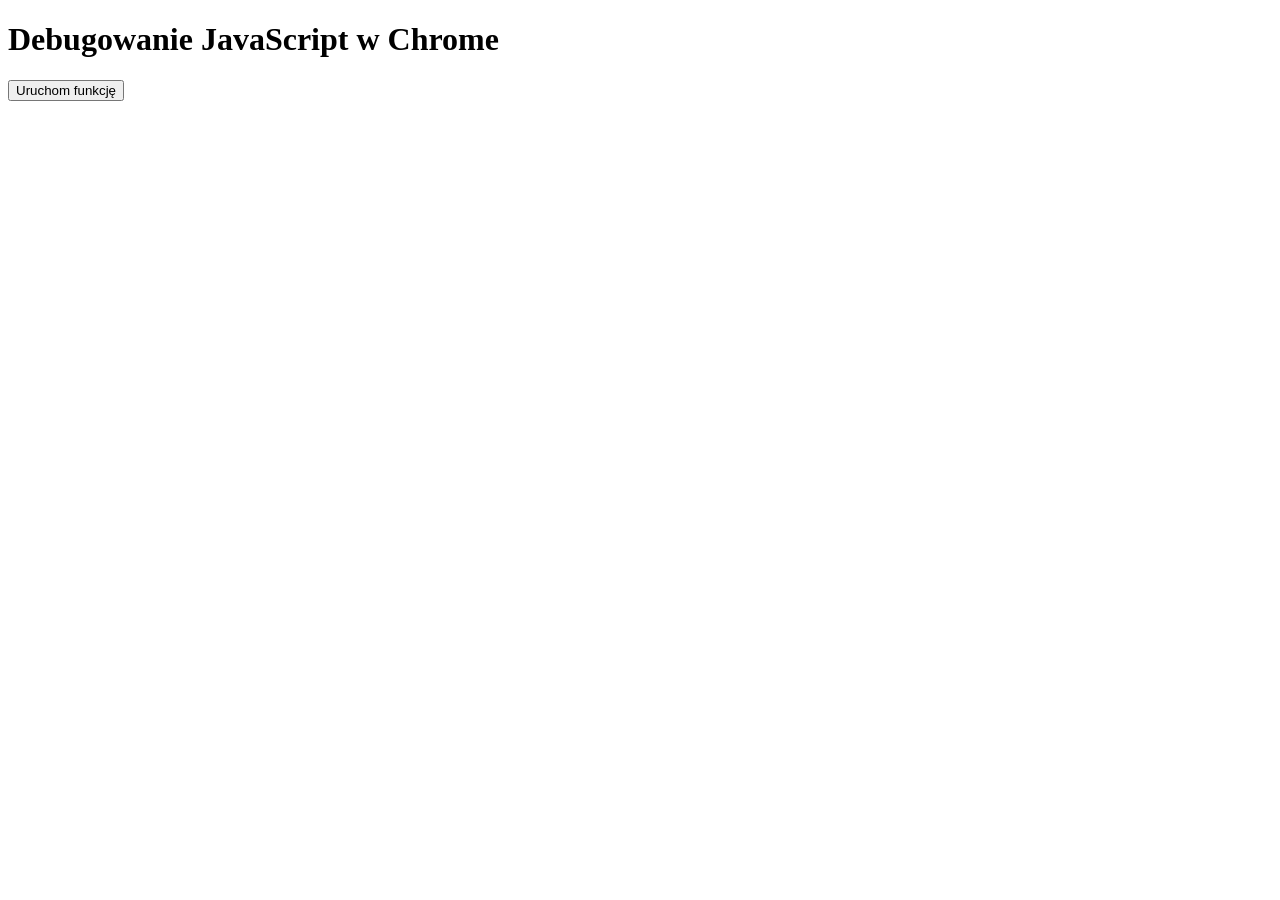
==== Podstawy-JS/31_Wprowadzenie_do_JavaScript_Typy_danych_zmienne_operatory/2-Debugger/Zasoby/index.html @ fe51e4ba "Dodanie lekcji podstaw JS" ====
<!DOCTYPE html>
<html lang="pl">
<head>
    <meta charset="UTF-8">
    <meta name="viewport" content="width=device-width, initial-scale=1.0">
    <title>Debugowanie w Chrome</title>
</head>
<body>
    <h1>Debugowanie JavaScript w Chrome</h1>
    <button id="startBtn">Uruchom funkcję</button>

    <script src="script.js"></script>
</body>
</html>
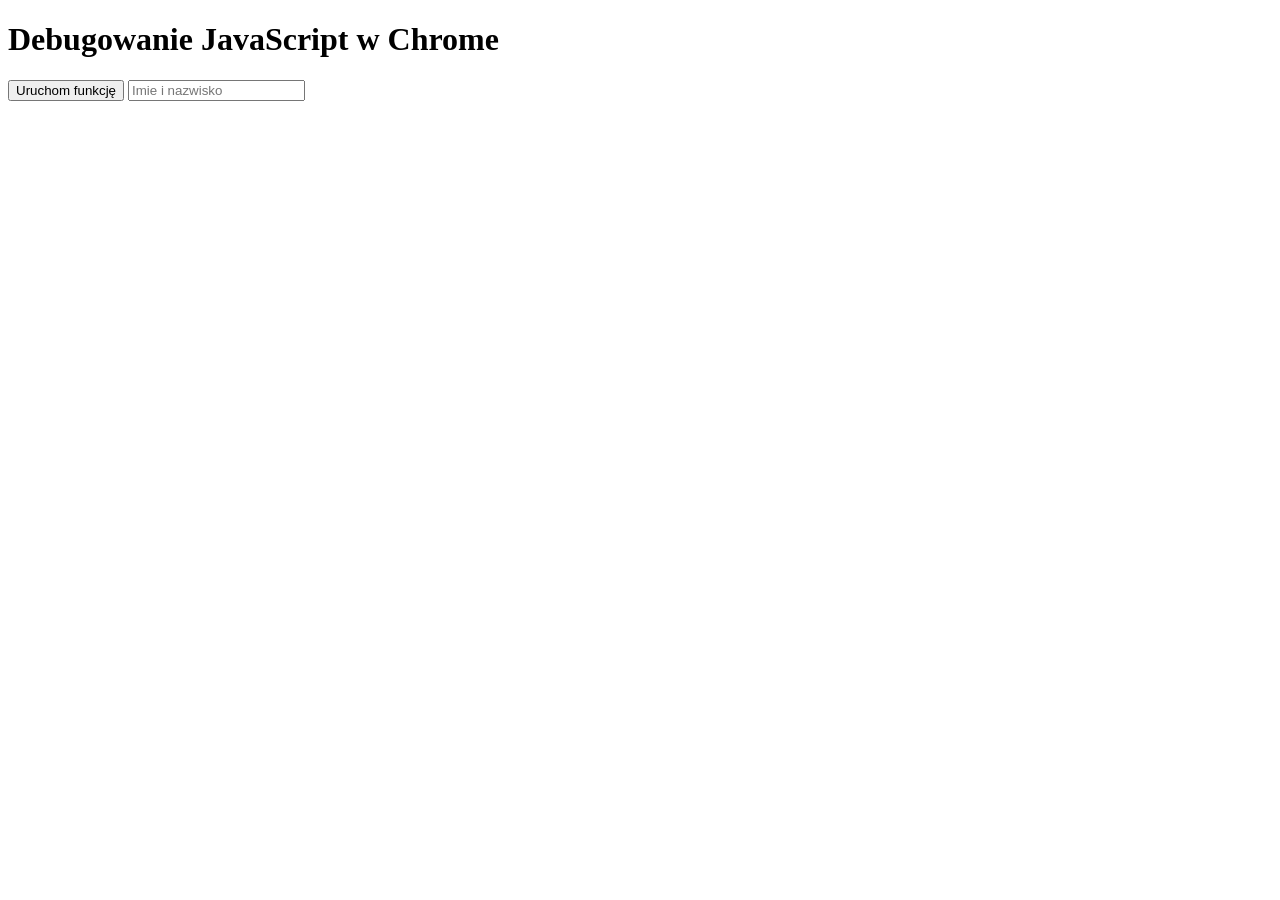
==== commit 88d45784: "Dodanie lekcji instrukcje if oraz petle" ====
--- a/Podstawy-JS/31_Wprowadzenie_do_JavaScript_Typy_danych_zmienne_operatory/2-Debugger/Zasoby/index.html
+++ b/Podstawy-JS/31_Wprowadzenie_do_JavaScript_Typy_danych_zmienne_operatory/2-Debugger/Zasoby/index.html
@@ -8,7 +8,7 @@
 <body>
     <h1>Debugowanie JavaScript w Chrome</h1>
     <button id="startBtn">Uruchom funkcję</button>
-
+    <input id="nameInput" type="text" placeholder="Imie i nazwisko">
     <script src="script.js"></script>
 </body>
 </html>
